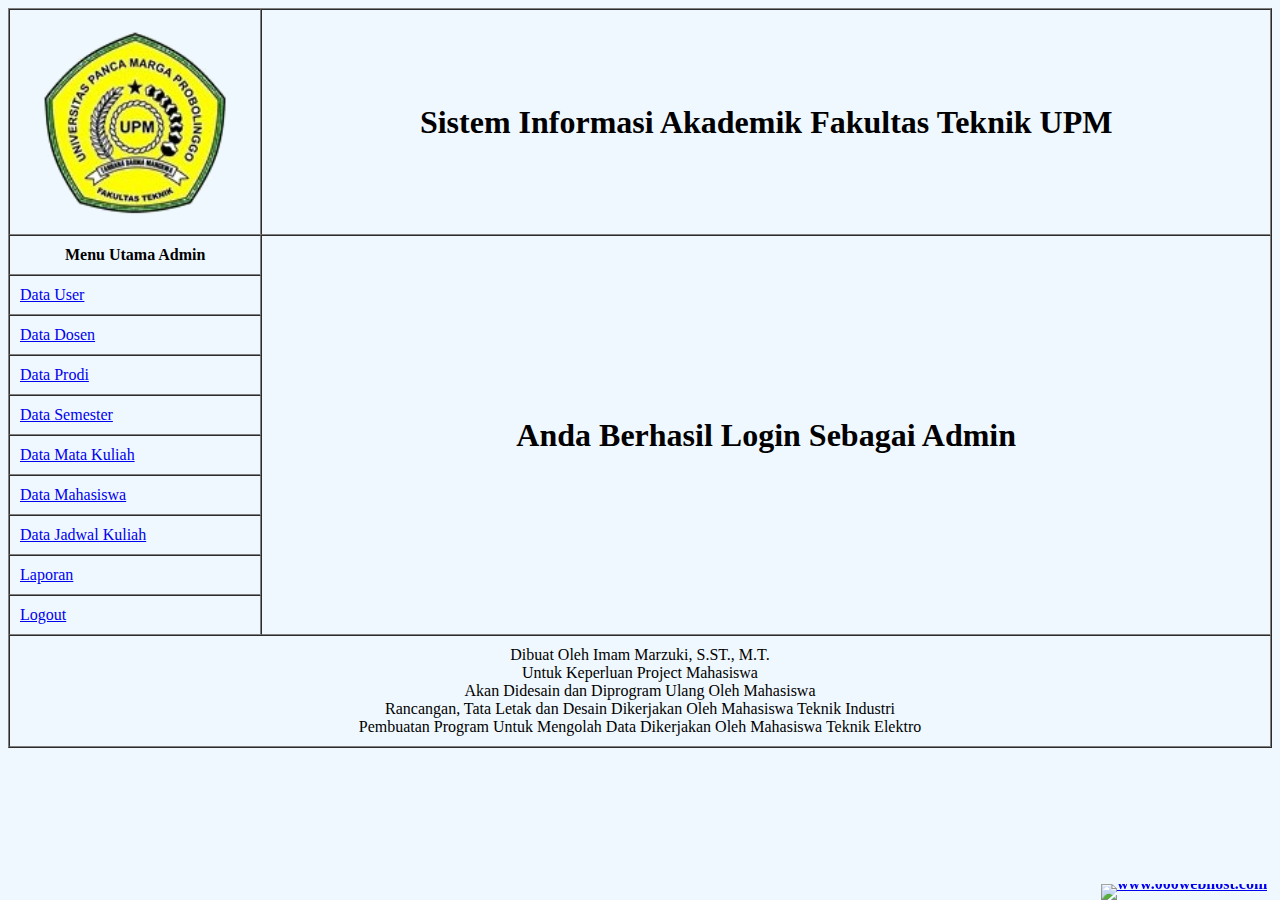
==== submit.html @ 38c2b367 "Add files via upload" ====
<!DOCTYPE html>
<html>
<head>
	<title>Halaman Utama Admin</title>
	<link rel="stylesheet" type="text/css" href="../gaya.css">
</head>
<body>
<table border="1" cellpadding="10" cellspacing="0" width="100%">
<tr><th width="20%"><img src="logo.png" width="200" height="200"></th><th width="80%"><h1>Sistem Informasi Akademik Fakultas Teknik UPM</h1></th></tr>
<tr><th>Menu Utama Admin</th><th rowspan="10"><!DOCTYPE html>
<html>
<head>
	<title>Admin</title>
</head>
<body>
<div align="center">
<h1>Anda Berhasil Login Sebagai Admin</h1>
</div>
<div style="text-align: right;position: fixed;z-index:9999999;bottom: 0;width: auto;right: 1%;cursor: pointer;line-height: 0;display:block !important;"><a title="Hosted on free web hosting 000webhost.com. Host your own website for FREE." target="_blank" href="https://www.000webhost.com/?utm_source=000webhostapp&utm_campaign=000_logo&utm_medium=website&utm_content=footer_img"><img src="https://cdn.000webhost.com/000webhost/logo/footer-powered-by-000webhost-white2.png" alt="www.000webhost.com"></a></div><script>function getCookie(t){for(var e=t+"=",n=decodeURIComponent(document.cookie).split(";"),o=0;o<n.length;o++){for(var i=n[o];" "==i.charAt(0);)i=i.substring(1);if(0==i.indexOf(e))return i.substring(e.length,i.length)}return""}getCookie("hostinger")&&(document.cookie="hostinger=;expires=Thu, 01 Jan 1970 00:00:01 GMT;",location.reload());var wordpressAdminBody=document.getElementsByClassName("wp-admin")[0],notification=document.getElementsByClassName("notice notice-success is-dismissible"),hostingerLogo=document.getElementsByClassName("hlogo"),mainContent=document.getElementsByClassName("notice_content")[0];if(null!=wordpressAdminBody&&notification.length>0&&null!=mainContent){var googleFont=document.createElement("link");googleFontHref=document.createAttribute("href"),googleFontRel=document.createAttribute("rel"),googleFontHref.value="https://fonts.googleapis.com/css?family=Roboto:300,400,600,700",googleFontRel.value="stylesheet",googleFont.setAttributeNode(googleFontHref),googleFont.setAttributeNode(googleFontRel);var css="@media only screen and (max-width: 576px) {#main_content {max-width: 320px !important;} #main_content h1 {font-size: 30px !important;} #main_content h2 {font-size: 40px !important; margin: 20px 0 !important;} #main_content p {font-size: 14px !important;} #main_content .content-wrapper {text-align: center !important;}} @media only screen and (max-width: 781px) {#main_content {margin: auto; justify-content: center; max-width: 445px;}} @media only screen and (max-width: 1325px) {.web-hosting-90-off-image-wrapper {position: absolute; max-width: 95% !important;} .notice_content {justify-content: center;} .web-hosting-90-off-image {opacity: 0.3;}} @media only screen and (min-width: 769px) {.notice_content {justify-content: space-between;} #main_content {margin-left: 5%; max-width: 445px;} .web-hosting-90-off-image-wrapper {position: absolute; display: flex; justify-content: center; width: 100%; }} .web-hosting-90-off-image {max-width: 90%;} .content-wrapper {min-height: 454px; display: flex; flex-direction: column; justify-content: center; z-index: 5} .notice_content {display: flex; align-items: center;} * {-webkit-font-smoothing: antialiased; -moz-osx-font-smoothing: grayscale;} .upgrade_button_red_sale{box-shadow: 0 2px 4px 0 rgba(255, 69, 70, 0.2); max-width: 350px; border: 0; border-radius: 3px; background-color: #ff4546 !important; padding: 15px 55px !important; font-family: 'Roboto', sans-serif; font-size: 16px; font-weight: 600; color: #ffffff;} .upgrade_button_red_sale:hover{color: #ffffff !important; background: #d10303 !important;}",style=document.createElement("style"),sheet=window.document.styleSheets[0];style.styleSheet?style.styleSheet.cssText=css:style.appendChild(document.createTextNode(css)),document.getElementsByTagName("head")[0].appendChild(style),document.getElementsByTagName("head")[0].appendChild(googleFont);var button=document.getElementsByClassName("upgrade_button_red")[0],link=button.parentElement;link.setAttribute("href","https://www.hostinger.com/hosting-starter-offer?utm_source=000webhost&utm_medium=panel&utm_campaign=000-wp"),link.innerHTML='<button class="upgrade_button_red_sale">Go for it</button>',(notification=notification[0]).setAttribute("style","padding-bottom: 0; padding-top: 5px; background-color: #040713; background-size: cover; background-repeat: no-repeat; color: #ffffff; border-left-color: #040713;"),notification.className="notice notice-error is-dismissible";var mainContentHolder=document.getElementById("main_content");mainContentHolder.setAttribute("style","padding: 0;"),hostingerLogo[0].remove();var h1Tag=notification.getElementsByTagName("H1")[0];h1Tag.className="000-h1",h1Tag.innerHTML="Black Friday Prices",h1Tag.setAttribute("style",'color: white; font-family: "Roboto", sans-serif; font-size: 22px; font-weight: 700; text-transform: uppercase;');var h2Tag=document.createElement("H2");h2Tag.innerHTML="Get 90% Off!",h2Tag.setAttribute("style",'color: white; margin: 10px 0 15px 0; font-family: "Roboto", sans-serif; font-size: 60px; font-weight: 700; line-height: 1;'),h1Tag.parentNode.insertBefore(h2Tag,h1Tag.nextSibling);var paragraph=notification.getElementsByTagName("p")[0];paragraph.innerHTML="Get Web Hosting for $0.99/month + SSL Certificate for FREE!",paragraph.setAttribute("style",'font-family: "Roboto", sans-serif; font-size: 16px; font-weight: 700; margin-bottom: 15px;');var list=notification.getElementsByTagName("UL")[0];list.remove();var org_html=mainContent.innerHTML,new_html='<div class="content-wrapper">'+mainContent.innerHTML+'</div><div class="web-hosting-90-off-image-wrapper"><img class="web-hosting-90-off-image" src="https://cdn.000webhost.com/000webhost/promotions/bf-2020-wp-inject-img.png"></div>';mainContent.innerHTML=new_html;var saleImage=mainContent.getElementsByClassName("web-hosting-90-off-image")[0]}</script></body>
</html></th></tr>
<tr><td><a href="user/menu2.php">Data User</a></td></tr>
<tr><td><a href="dosen/menu2.php">Data Dosen</a></td></tr>
<tr><td><a href="prodi/menu2.php">Data Prodi</a></td></tr>
<tr><td><a href="semester/menu2.php">Data Semester</a></td></tr>
<tr><td><a href="matakuliah/menu2.php">Data Mata Kuliah</a></td></tr>
<tr><td><a href="mahasiswa/menu2.php">Data Mahasiswa</a></td></tr>
<tr><td><a href="jadwal/menu2.php">Data Jadwal Kuliah</a></td></tr>
<tr><td><a href="laporan/menu2.php">Laporan</td></a></tr>
<tr><td><a href="logout.php">Logout</td></tr>
<tr><td colspan="2"><center>Dibuat Oleh Imam Marzuki, S.ST., M.T.<br>Untuk Keperluan Project Mahasiswa<br>Akan Didesain dan Diprogram Ulang Oleh Mahasiswa<br>Rancangan, Tata Letak dan Desain Dikerjakan Oleh Mahasiswa Teknik Industri<br>
Pembuatan Program Untuk Mengolah Data Dikerjakan Oleh Mahasiswa Teknik Elektro</td><center></td></tr>
</table>
</body>
</html>
---- gaya.css ----
body{background-color: #F0F8FF;
}
td:hover{background-color: yellow;
		font-size: 20px;
}
a:hover{background-color: grey;
}
@media screen and (max-width: 768px) {
  table {
    border: 0;
    width: 100%;
  }
 table tr {
    border-bottom: 3px solid green;
    display: block;
    margin-bottom: .725em;
  }
  table td {
    border-bottom: 1px solid green;
    display: block;
    font-size: .8em;
    text-align: right;
  }
  table td:before {
    content: attr(data-label);
    float: left;
    font-weight: bold;
    text-transform: uppercase;
  }
  table td:last-child {
    border-bottom: 0;
  }  
table td img {
    width:100%;
}
}
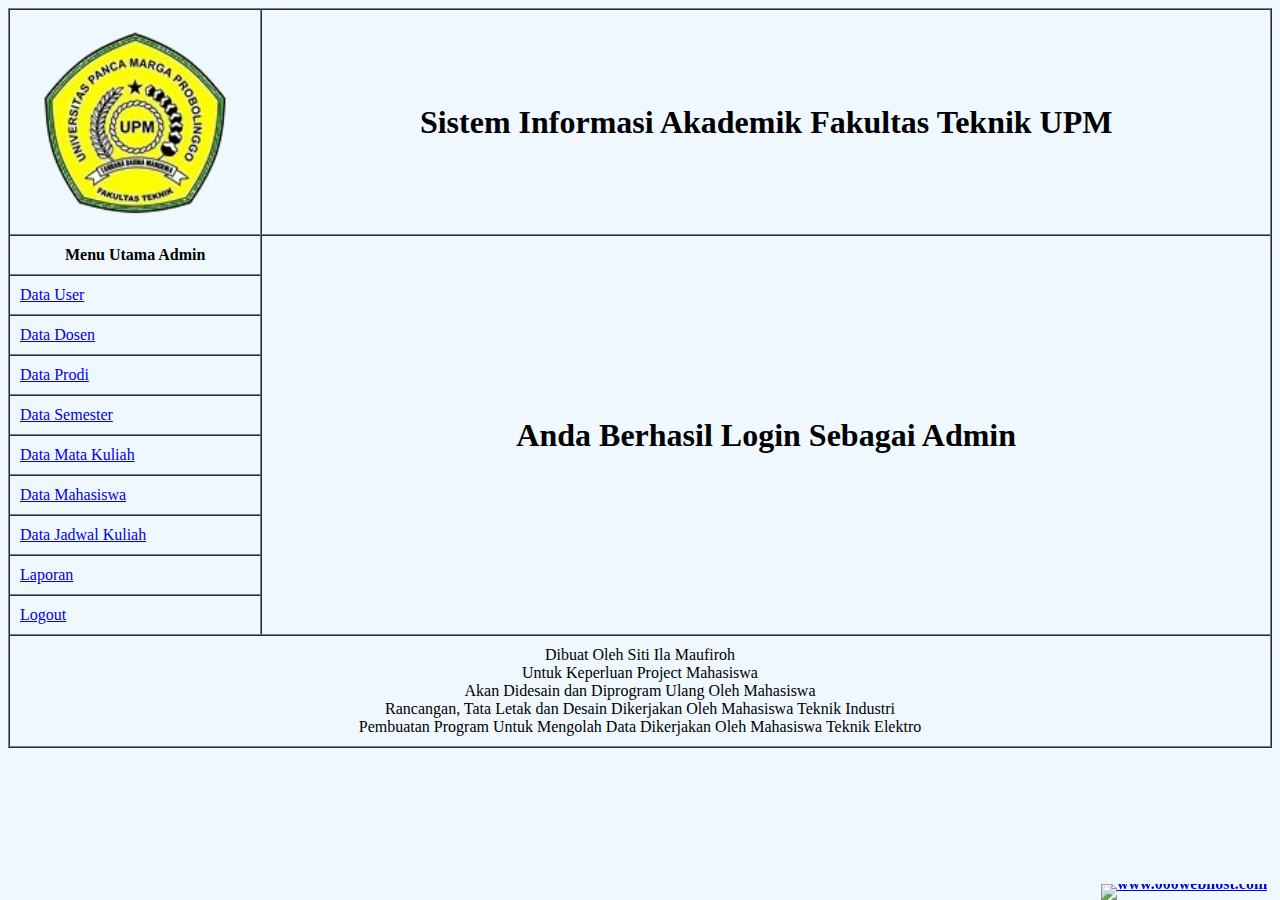
==== commit aebb56f8: "Update submit.html" ====
--- a/submit.html
+++ b/submit.html
@@ -27,7 +27,7 @@
 <tr><td><a href="jadwal/menu2.php">Data Jadwal Kuliah</a></td></tr>
 <tr><td><a href="laporan/menu2.php">Laporan</td></a></tr>
 <tr><td><a href="logout.php">Logout</td></tr>
-<tr><td colspan="2"><center>Dibuat Oleh Imam Marzuki, S.ST., M.T.<br>Untuk Keperluan Project Mahasiswa<br>Akan Didesain dan Diprogram Ulang Oleh Mahasiswa<br>Rancangan, Tata Letak dan Desain Dikerjakan Oleh Mahasiswa Teknik Industri<br>
+<tr><td colspan="2"><center>Dibuat Oleh Siti Ila Maufiroh<br>Untuk Keperluan Project Mahasiswa<br>Akan Didesain dan Diprogram Ulang Oleh Mahasiswa<br>Rancangan, Tata Letak dan Desain Dikerjakan Oleh Mahasiswa Teknik Industri<br>
 Pembuatan Program Untuk Mengolah Data Dikerjakan Oleh Mahasiswa Teknik Elektro</td><center></td></tr>
 </table>
 </body>
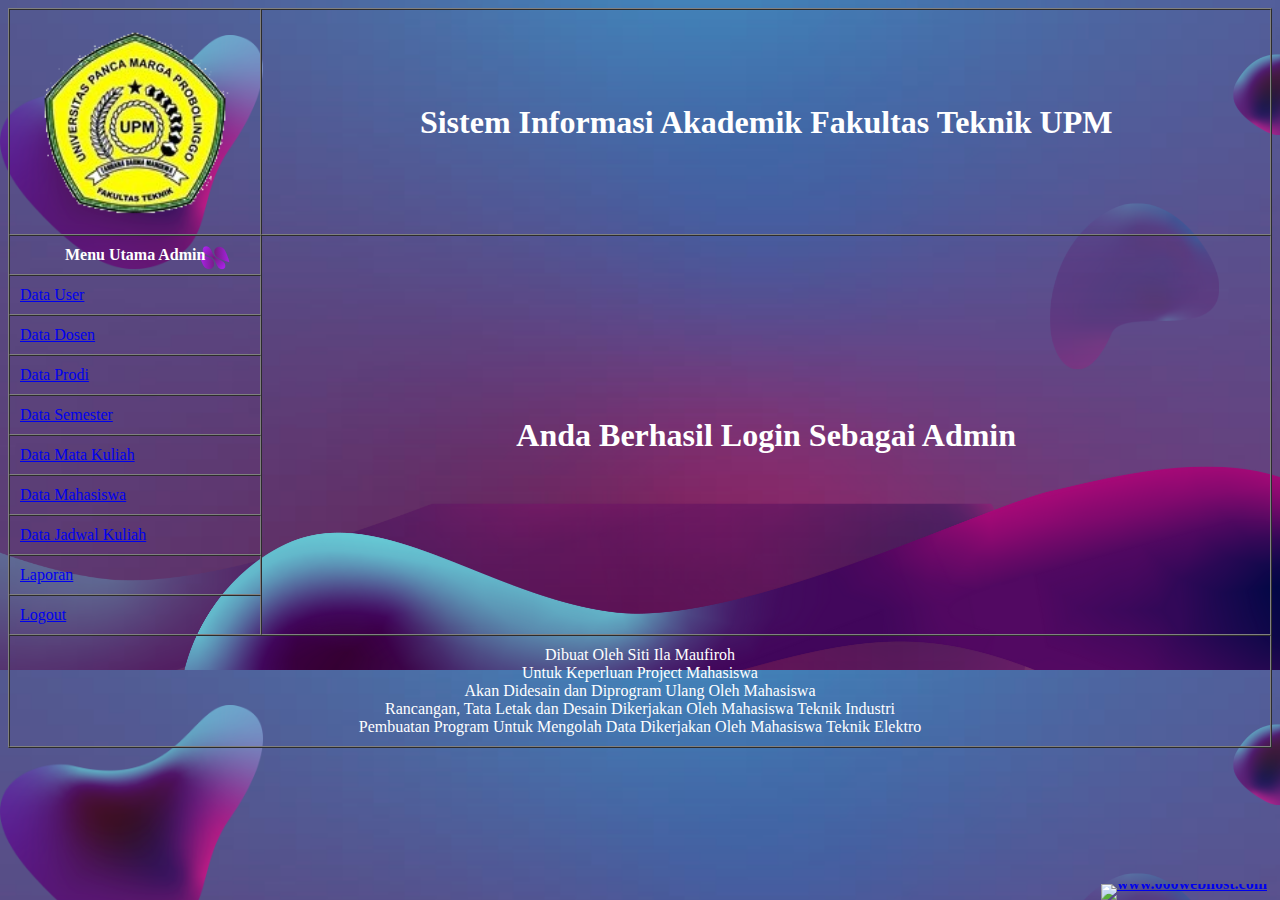
==== commit b14079f3: "Update submit.html" ====
--- a/submit.html
+++ b/submit.html
@@ -4,7 +4,7 @@
 	<title>Halaman Utama Admin</title>
 	<link rel="stylesheet" type="text/css" href="../gaya.css">
 </head>
-<body>
+<body background="ilaa.png"text="white">
 <table border="1" cellpadding="10" cellspacing="0" width="100%">
 <tr><th width="20%"><img src="logo.png" width="200" height="200"></th><th width="80%"><h1>Sistem Informasi Akademik Fakultas Teknik UPM</h1></th></tr>
 <tr><th>Menu Utama Admin</th><th rowspan="10"><!DOCTYPE html>
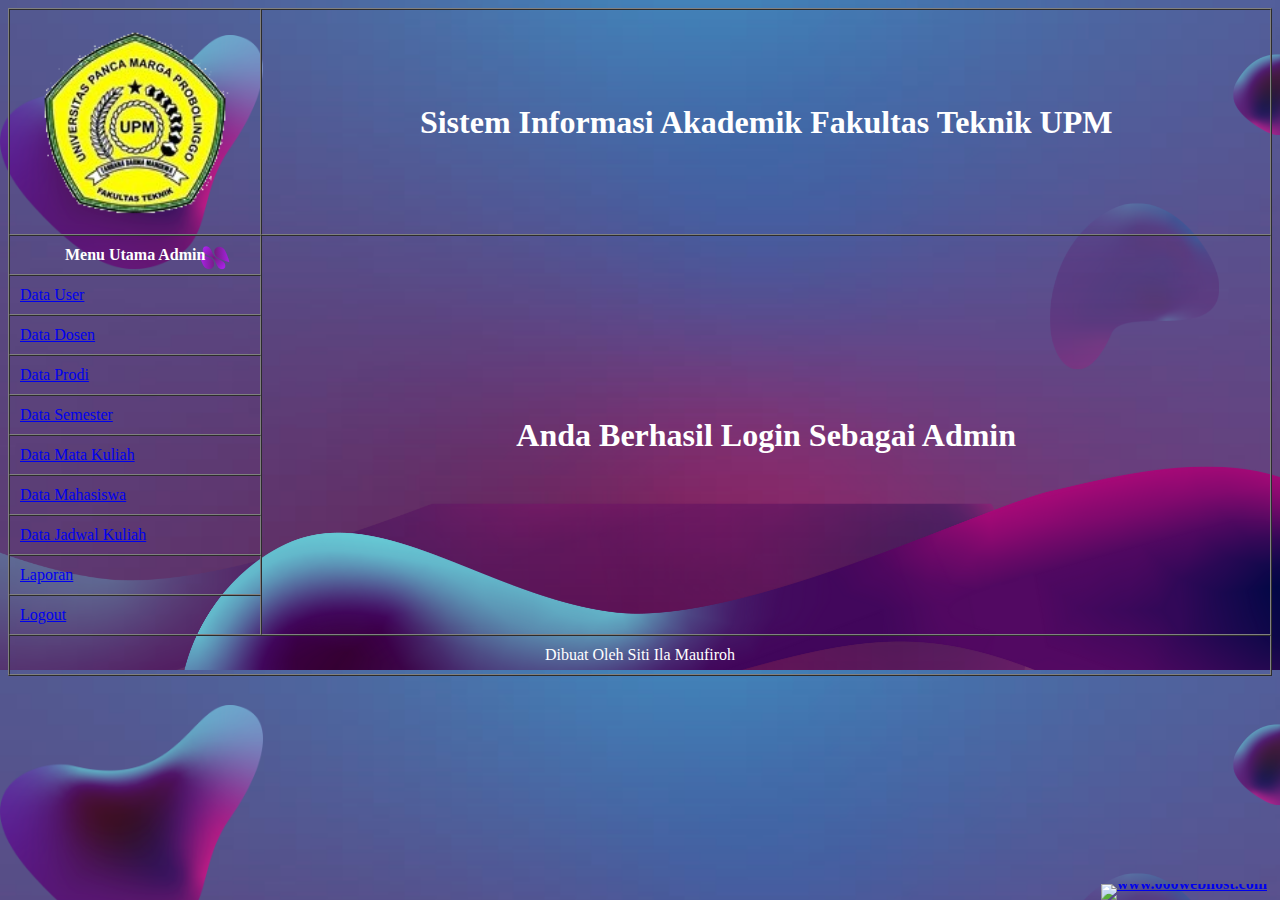
==== commit 8e0296c3: "Update submit.html" ====
--- a/submit.html
+++ b/submit.html
@@ -27,8 +27,6 @@
 <tr><td><a href="jadwal/menu2.php">Data Jadwal Kuliah</a></td></tr>
 <tr><td><a href="laporan/menu2.php">Laporan</td></a></tr>
 <tr><td><a href="logout.php">Logout</td></tr>
-<tr><td colspan="2"><center>Dibuat Oleh Siti Ila Maufiroh<br>Untuk Keperluan Project Mahasiswa<br>Akan Didesain dan Diprogram Ulang Oleh Mahasiswa<br>Rancangan, Tata Letak dan Desain Dikerjakan Oleh Mahasiswa Teknik Industri<br>
-Pembuatan Program Untuk Mengolah Data Dikerjakan Oleh Mahasiswa Teknik Elektro</td><center></td></tr>
-</table>
+<tr><td colspan="2"><center>Dibuat Oleh Siti Ila Maufiroh<br>
 </body>
 </html>
